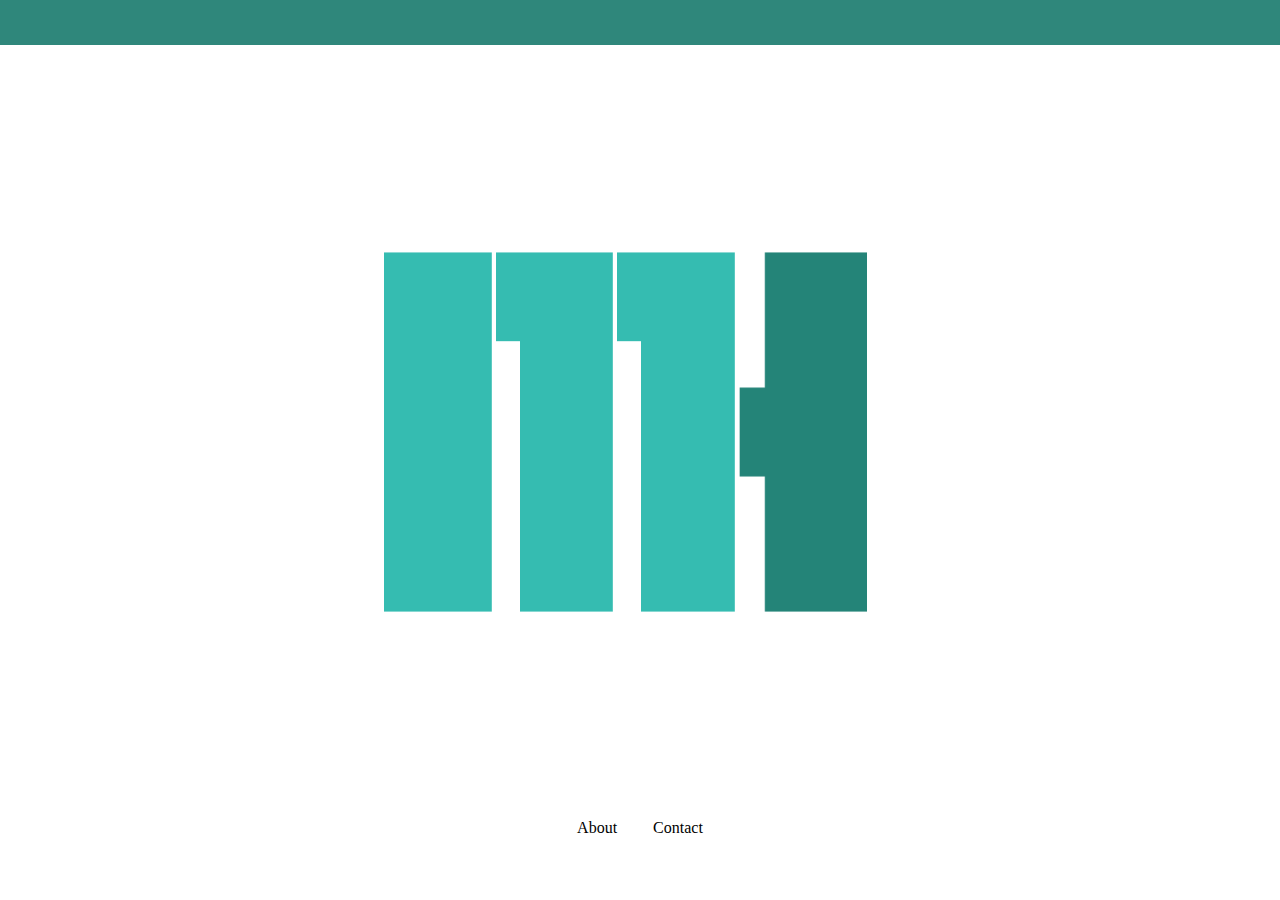
==== index.html @ 3c29b18b "successful hover images on splash page" ====
<!DOCTYPE html>
<html lang="en">
    <head>
        <title>Mark Harding</title> <!--TODO add icon to title bar-->
        <meta charset="utf-8">
        <meta name="description" content="insert description here"> <!--TODO update description-->
        <meta name="keywords" content="insert description here">  <!--TODO update keywords-->
        <link rel="stylesheet" type="text/css" href="main.css">
        <script src="//ajax.googleapis.com/ajax/libs/jquery/2.2.0/jquery.min.js"></script>
        <script> 
            $(document).ready(function() {
                
            });
        </script>
    </head>
    
    <body>
        <div id="container">
            <div id="header"></div>
            <div id="top_spacer"></div>
            <div id="logo">
                <img id="block_1" src="images/splash_logo_part1.png" 
                     onmouseover="this.src='images/splashpage_img1.png';"
                     onmouseout="this.src='images/splash_logo_part1.png';">
                <img id="block_2" src="images/splash_logo_part2.png"
                     onmouseover="this.src='images/splashpage_img2.png';"
                     onmouseout="this.src='images/splash_logo_part2.png';">
                <img id="block_3" src="images/splash_logo_part3.png"
                     onmouseover="this.src='images/splashpage_img3.png';"
                     onmouseout="this.src='images/splash_logo_part3.png';">
                <img id="block_4" src="images/splash_logo_part4.png"
                     onmouseover="this.src='images/splashpage_img4.png';"
                     onmouseout="this.src='images/splash_logo_part4.png';">
            </div>
            <div id="bottom_spacer"></div>
            <div id="footer">About Contact</div>
        </div>
    </body>

</html>
---- main.css ----
html, body {
    margin: 0;
    padding: 0;
}

#container {
    position: relative;
    height: 100vh;
    width: 100vw;
}

#header {
    height: 5%;
    width: 100%;
    background: #2f877b;
}

#top_spacer {
    height: 23%;
    width: 100%;
}

#logo {
    height: 40%;
    width: 40%;
    margin: 0 auto;
}


#block_1 {
    display: inline-block;
    height: 100%;
    width: 21%;
    z-index: 1;
}


#block_2 {
    display: inline-block;
    height: 100%;
    width: 23%;
    z-index: 1;
}

#block_3 {
    display: inline-block;
    height: 100%;
    width: 23%;
    z-index: 1;
}

#block_4 {
    display: inline-block;
    height: 100%;
    width: 25%;
    z-index: 1;
}

#logo_imgs {
    position: relative;
    top: -40%;
    height: 40%;
    width: 40%;
    margin: 0 auto;
    z-index: 0;
}

#block_1_img {
    display: inline-block;
    height: 100%;
    width: 21%;
    z-index: 2;
}

#block_2_img {
    display: inline-block;
    height: 100%;
    width: 23%;
    z-index: 2;
}

#block_3_img {
    display: inline-block;
    height: 100%;
    width: 23%;
    z-index: 2;
}

#block_4_img {
    display: inline-block;
    height: 100%;
    width: 25%;
    z-index: 2;
}

#bottom_spacer {
    height: 23%;
    width: 100%;
}

#footer {
    text-align: center;
    height: 4%;
    width: 100%;
    word-spacing: 2em;
}
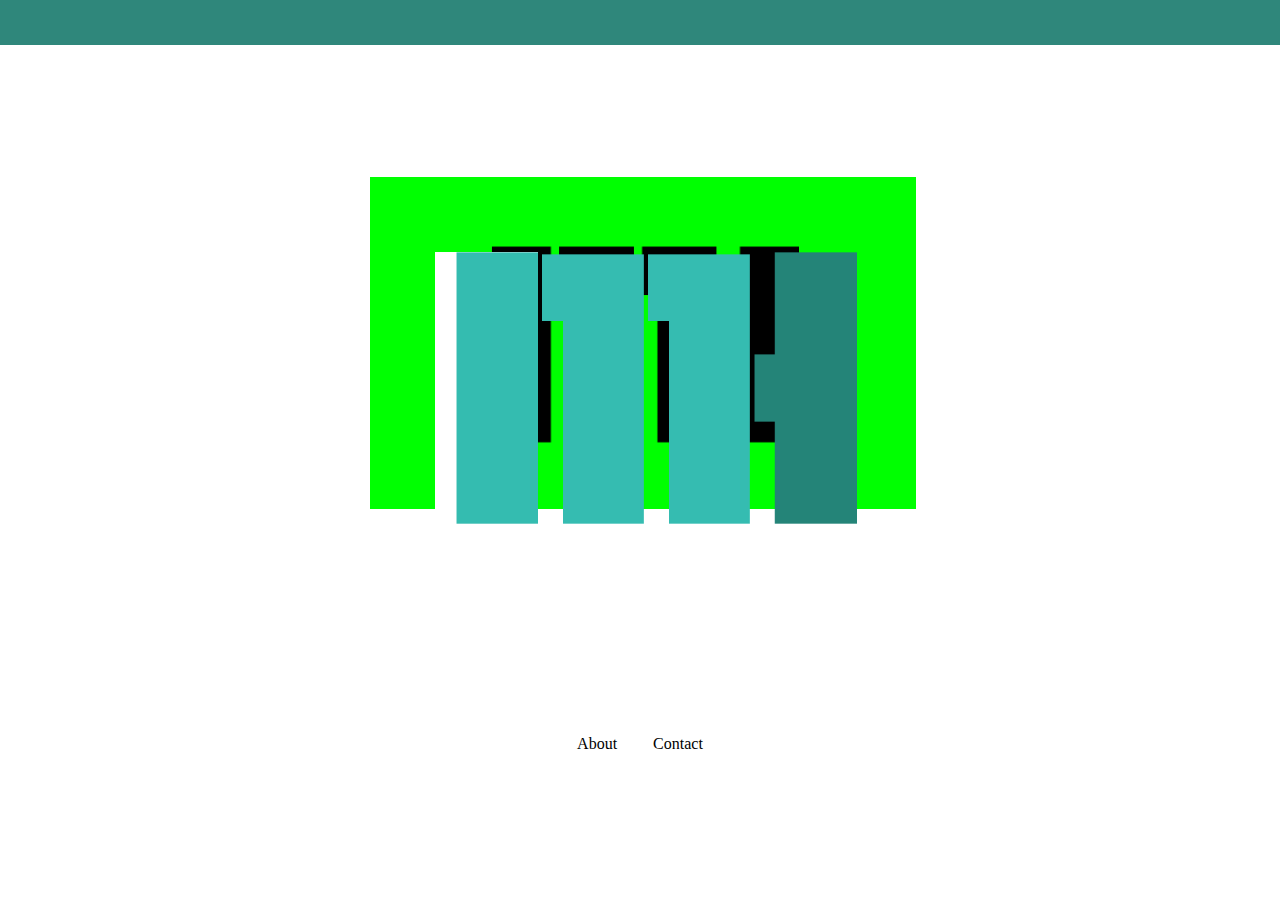
==== commit 8990c755: "fixed resizing issue of logo" ====
--- a/index.html
+++ b/index.html
@@ -18,6 +18,9 @@
         <div id="container">
             <div id="header"></div>
             <div id="top_spacer"></div>
+            <div id="logo_guide">
+                <img id="guide" src="images/guide.png">
+            </div>
             <div id="logo">
                 <img id="block_1" src="images/splash_logo_part1.png" 
                      onmouseover="this.src='images/splashpage_img1.png';"
--- a/main.css
+++ b/main.css
@@ -21,38 +21,35 @@
 }
 
 #logo {
-    height: 40%;
     width: 40%;
+    position: relative;
     margin: 0 auto;
 }
 
 
 #block_1 {
     display: inline-block;
-    height: 100%;
-    width: 21%;
+    margin-left: 10%;
+    width: 20%;
     z-index: 1;
 }
 
 
 #block_2 {
     display: inline-block;
-    height: 100%;
-    width: 23%;
+    width: 20%;
     z-index: 1;
 }
 
 #block_3 {
     display: inline-block;
-    height: 100%;
-    width: 23%;
+    width: 20%;
     z-index: 1;
 }
 
 #block_4 {
     display: inline-block;
-    height: 100%;
-    width: 25%;
+    width: 20%;
     z-index: 1;
 }
 
@@ -104,3 +101,18 @@
     width: 100%;
     word-spacing: 2em;
 }
+
+#guide {
+    
+    height: 60%;
+    width: 60%;
+    margin: 0 auto;
+    z-index: -1;
+}
+
+#logo_guide {
+    position: absolute;
+    margin-top: -75px;
+    margin-left: 370px;
+    z-index: -5;
+}
